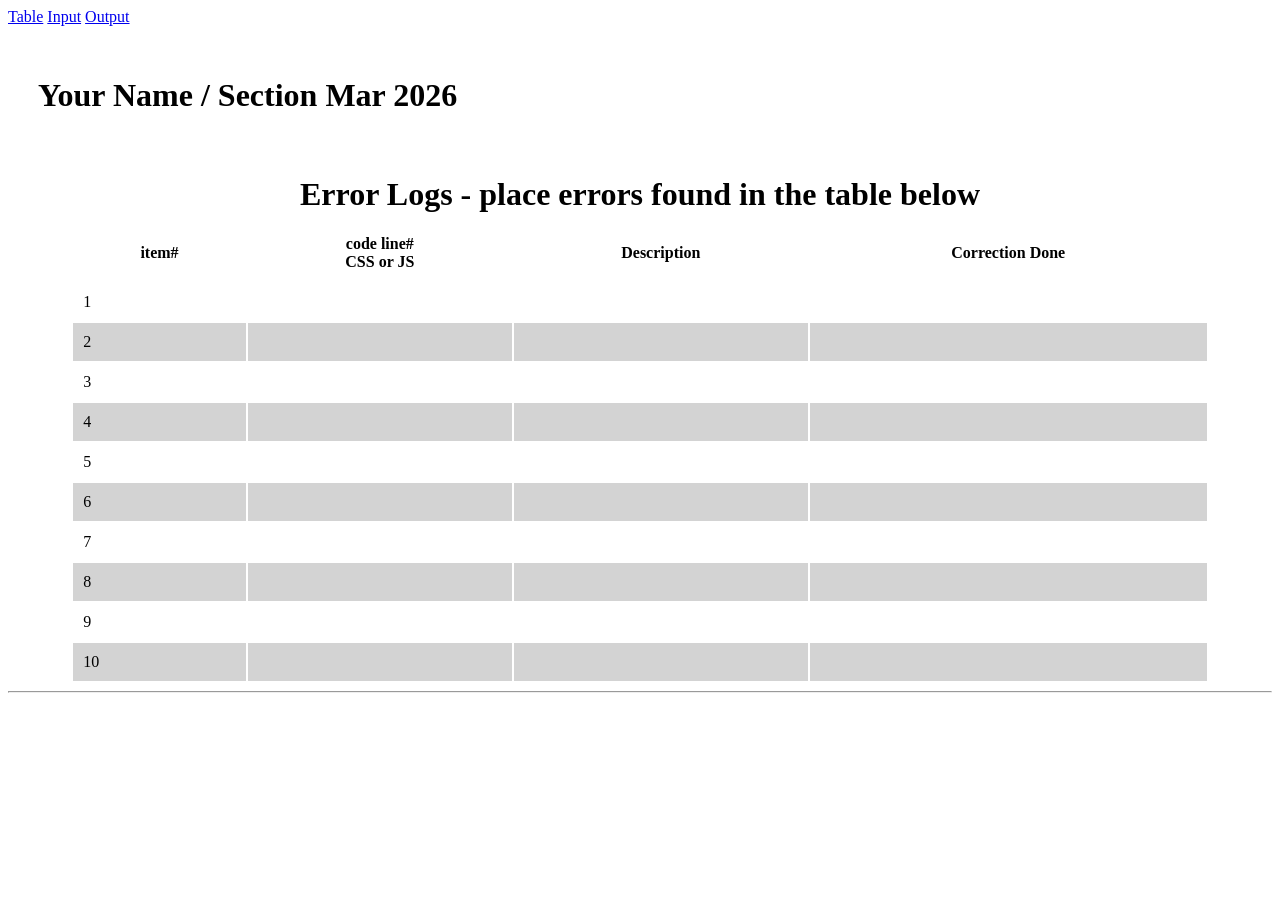
==== 3rdGraded/errorlogs.html @ ee7a8cf1 "copied everything" ====
<!DOCTYPE html>
<html>
<head>
  <meta charset="utf-8">
  <meta name="viewport" content="width=device-width">
  <meta name="author" content="Sir Roy/Al Mendoza">
  <meta name="description" content="testing and debugging">
  <meta name="keywords" content="testing and debugging">
  <title>CS3 </title>
  <link href="style.css" rel="stylesheet" type="text/css" />
  <link rel="preconnect" href="https://fonts.googleapis.com">
  <link rel="preconnect" href="https://fonts.gstatic.com" crossorigin>
  <link href="https://fonts.googleapis.com/css2?family=Open+Sans&family=Poppins:wght@300&family=Roboto&display=swap" rel="stylesheet">
  <link rel="icon" type="image/x-icon" href="images/favicon.ico">

  <style>
    tr:nth-child(1) ~ tr:nth-child(odd) {
      background-color: lightgray;
      color: black;
    }
    td, th {
      padding: 10px;
    }
    table {
      width: 90%;
      margin: 0 auto;
    }
    caption {
      font-size: 2em;
      font-weight: bold;
      padding: 10px;
    }
    
  </style>
</head>

<body>
  <header>
    <nav>
      <a href="index.html#start">Table</a>
      <a href="index.html#input">Input</a>
      <a href="index.html#output">Output</a>
    </nav>
    
    <h1 style="padding: 30px">Your Name / Section Mar 2026 </h1>
  </header>

  <section id="table">
    <table> 
      <caption> Error Logs - place errors found in the table below</caption>
      <tr class="rColor">
        <th> item# </th> 
        <th> code line#<br/>CSS or JS </th> 
        <th> Description</th>
        <th> Correction Done</th>
      </tr>
      <tr>
        <td> 1 </td> 
        <td> </td> 
        <td> </td>
        <td> </td>
      </tr>
      <tr>
        <td> 2 </td> 
        <td> </td> 
        <td> </td>
        <td> </td>
      </tr>
      <tr>
        <td> 3 </td> 
        <td> </td> 
        <td> </td>
        <td> </td>
      </tr>
      <tr>
        <td> 4 </td> 
        <td> </td> 
        <td> </td>
        <td> </td>
      </tr>
      <tr>
        <td> 5 </td> 
        <td> </td> 
        <td> </td>
        <td> </td>
      </tr>
      <tr>
        <td> 6 </td> 
        <td> </td> 
        <td> </td>
        <td> </td>
      </tr>
      <tr>
        <td> 7 </td> 
        <td> </td> 
        <td> </td>
        <td> </td>
      </tr>
      <tr>
        <td> 8 </td> 
        <td> </td> 
        <td> </td>
        <td> </td>
      </tr>
      <tr>
        <td> 9 </td> 
        <td> </td> 
        <td> </td>
        <td> </td>
      </tr>
      <tr>
        <td> 10 </td> 
        <td> </td> 
        <td> </td>
        <td> </td>
      </tr>
     
    </table>
    <hr>
  </section>
  
   
  <!--- anchors for socmed site are done with image sprites -->
  <footer>
    <a href="https://facebook.com"> 
    <div class="icon facebook"></div>
    </a>
    <a href="https://twitter.com">
    <div class="icon twitter"></div>
    </a>
    <a href="https://github.com">
    <div class="icon github"></div>
    </a>
  </footer>
 
</body>

</html>
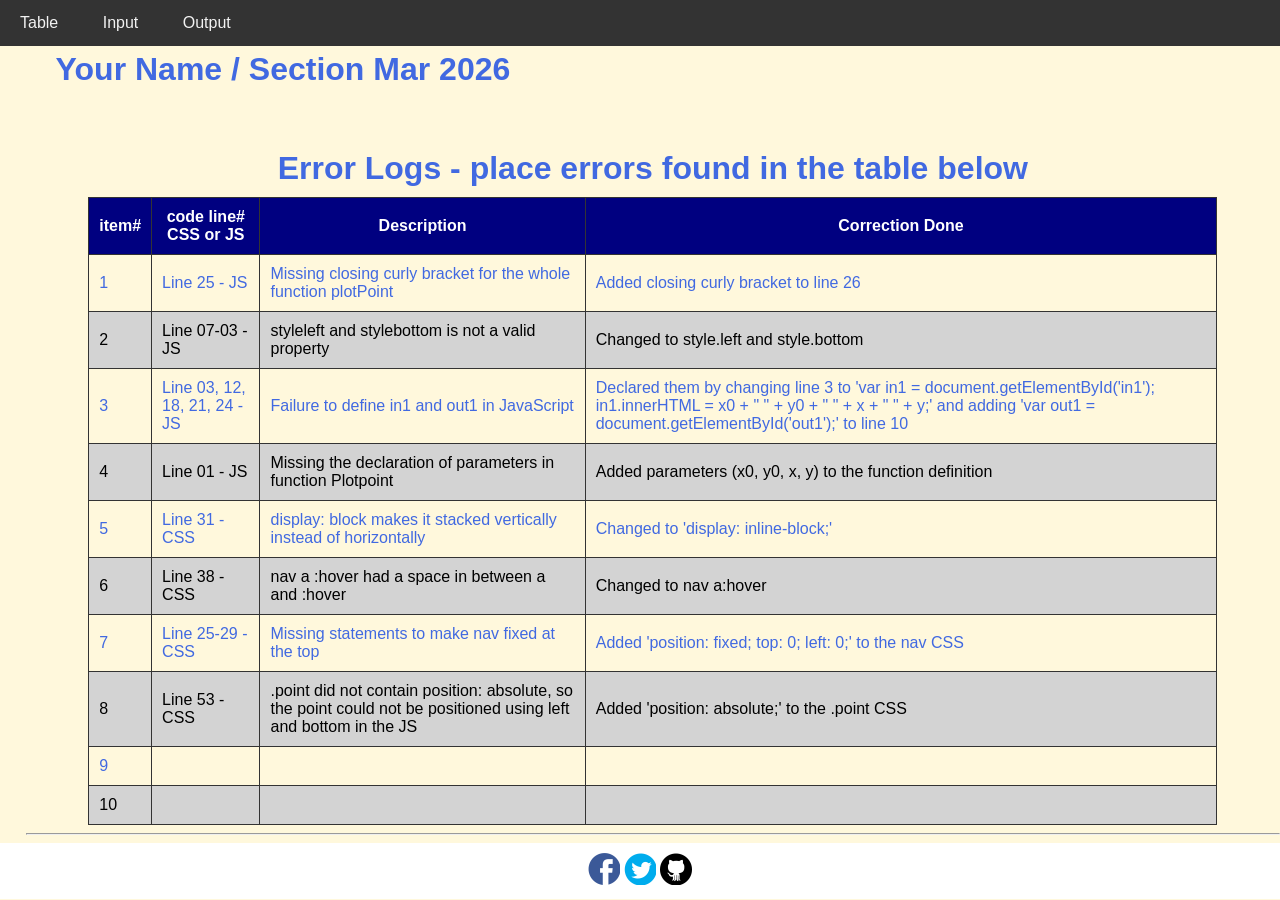
==== commit 37532826: "almost fixed" ====
--- a/3rdGraded/errorlogs.html
+++ b/3rdGraded/errorlogs.html
@@ -56,51 +56,51 @@
       </tr>
       <tr>
         <td> 1 </td> 
-        <td> </td> 
-        <td> </td>
-        <td> </td>
+        <td> Line 25 - JS </td> 
+        <td> Missing closing curly bracket for the whole function plotPoint </td>
+        <td> Added closing curly bracket to line 26</td>
       </tr>
       <tr>
         <td> 2 </td> 
-        <td> </td> 
-        <td> </td>
-        <td> </td>
+        <td> Line 07-03 - JS </td> 
+        <td> styleleft and stylebottom is not a valid property </td>
+        <td> Changed to style.left and style.bottom </td>
       </tr>
       <tr>
         <td> 3 </td> 
-        <td> </td> 
-        <td> </td>
-        <td> </td>
+        <td> Line 03, 12, 18, 21, 24 - JS</td> 
+        <td> Failure to define in1 and out1 in JavaScript </td>
+        <td> Declared them by changing line 3 to 'var in1 = document.getElementById('in1'); in1.innerHTML = x0 + " " + y0 + " " + x + " " + y;' and adding 'var out1 = document.getElementById('out1');' to line 10 </td>
       </tr>
       <tr>
         <td> 4 </td> 
-        <td> </td> 
-        <td> </td>
-        <td> </td>
+        <td> Line 01 - JS </td> 
+        <td> Missing the declaration of parameters in function Plotpoint </td>
+        <td> Added parameters (x0, y0, x, y) to the function definition </td>
       </tr>
       <tr>
         <td> 5 </td> 
-        <td> </td> 
-        <td> </td>
-        <td> </td>
+        <td>  Line 31 - CSS </td> 
+        <td>  display: block makes it stacked vertically instead of horizontally</td>
+        <td> Changed to 'display: inline-block;' </td>
       </tr>
       <tr>
         <td> 6 </td> 
-        <td> </td> 
-        <td> </td>
-        <td> </td>
+        <td> Line 38 - CSS </td> 
+        <td>  nav a :hover had a space in between a and :hover</td>
+        <td> Changed to nav a:hover </td>
       </tr>
       <tr>
         <td> 7 </td> 
-        <td> </td> 
-        <td> </td>
-        <td> </td>
+        <td> Line 25-29 - CSS </td> 
+        <td> Missing statements to make nav fixed at the top</td>
+        <td> Added 'position: fixed; top: 0; left: 0;' to the nav CSS</td>
       </tr>
       <tr>
         <td> 8 </td> 
-        <td> </td> 
-        <td> </td>
-        <td> </td>
+        <td> Line 53 - CSS</td> 
+        <td> .point did not contain position: absolute, so the point could not be positioned using left and bottom in the JS</td>
+        <td> Added 'position: absolute;' to the .point CSS</td>
       </tr>
       <tr>
         <td> 9 </td> 
--- a/3rdGraded/style.css
+++ b/3rdGraded/style.css
@@ -0,0 +1,126 @@
+html {
+  height: 100%;
+  width: 100%;
+}
+
+body{
+  font-family: 'Open Sans', sans-serif;
+  font-family: 'Poppins', sans-serif;
+  font-family: 'Roboto', sans-serif;
+  background-color: cornsilk;
+  color:royalblue;
+  padding: 0;
+  margin: 0;
+}
+
+section, header {
+  padding-left: 2%;
+}
+
+/*---- CSS to control the navigation bar --- 
+Requirements for the navigation:
+- Navigation should all be on one line only and located on the first line of the browser and will not scroll with the rest of the content.  
+- There should also a hover effect on each of the links to change background and foreground color.
+*/
+nav {
+    width: 100%;
+    background-color: #333;
+    position: fixed; top: 0; left:0;
+}
+nav a {
+    display: inline-block;
+    color: #f2f2f2;
+    text-align: center;
+    padding: 14px 20px;
+    text-decoration: none;
+}
+
+nav a:hover {
+    background-color: #ddd;
+    color: black;
+}
+
+/*------ to control coordinatePlane, the location of the small red box  --------*/
+#coordinatePlane {
+    position: relative;
+    height: 400px;
+    width: 400px;
+    border: 1px solid black;
+}
+.point {
+    height: 10px;
+    width: 10px;
+    background-color: red; position:absolute;
+}
+.axis {
+    position: absolute;
+    background-color: black;
+}
+
+#xAxis {
+    left: 0;
+    top: 200px;
+    width: 100%;
+    height: 1px;
+}
+#yAxis {
+    left: 200px;
+    bottom: 0;
+    width: 1px;
+    height: 100%;
+}
+
+/* ----- CSS properties for footer tag to display socmed icons facebook, twitter and github using sprites ---
+- Discover how to use image sprites to make this work
+*/
+footer {
+    width: 100%;
+    background-color: white;
+    color: #333;
+    text-align: center;
+    padding: 10px 0;
+}
+footer a {
+  text-decoration: none;
+}
+
+.icon {
+    width: 32px;
+    height: 32px;
+    display: inline-block;
+    background: url('/3rdGraded/images/sprites.png') no-repeat;
+}
+.facebook {
+    background-position: -226px -129px;
+}
+.twitter {
+    background-position: -340px -129px;
+}
+.github {
+    background-position: -456px -129px;
+}
+
+.facebook:hover {
+  background-position: -226px -55px;
+}
+.twitter:hover {
+  background-position: -340px -54px;
+}
+.github:hover {
+  background-position: -456px -54px;
+}
+
+/* --- CSS for documenting process in the table in the errorlogs.html --*/
+table{
+  border-collapse: collapse;
+}
+
+th, td, tr{
+  padding: 5px;
+  border: 1px solid #333;  
+}
+
+.rColor {
+  background-color: navy;
+  color: white;
+}
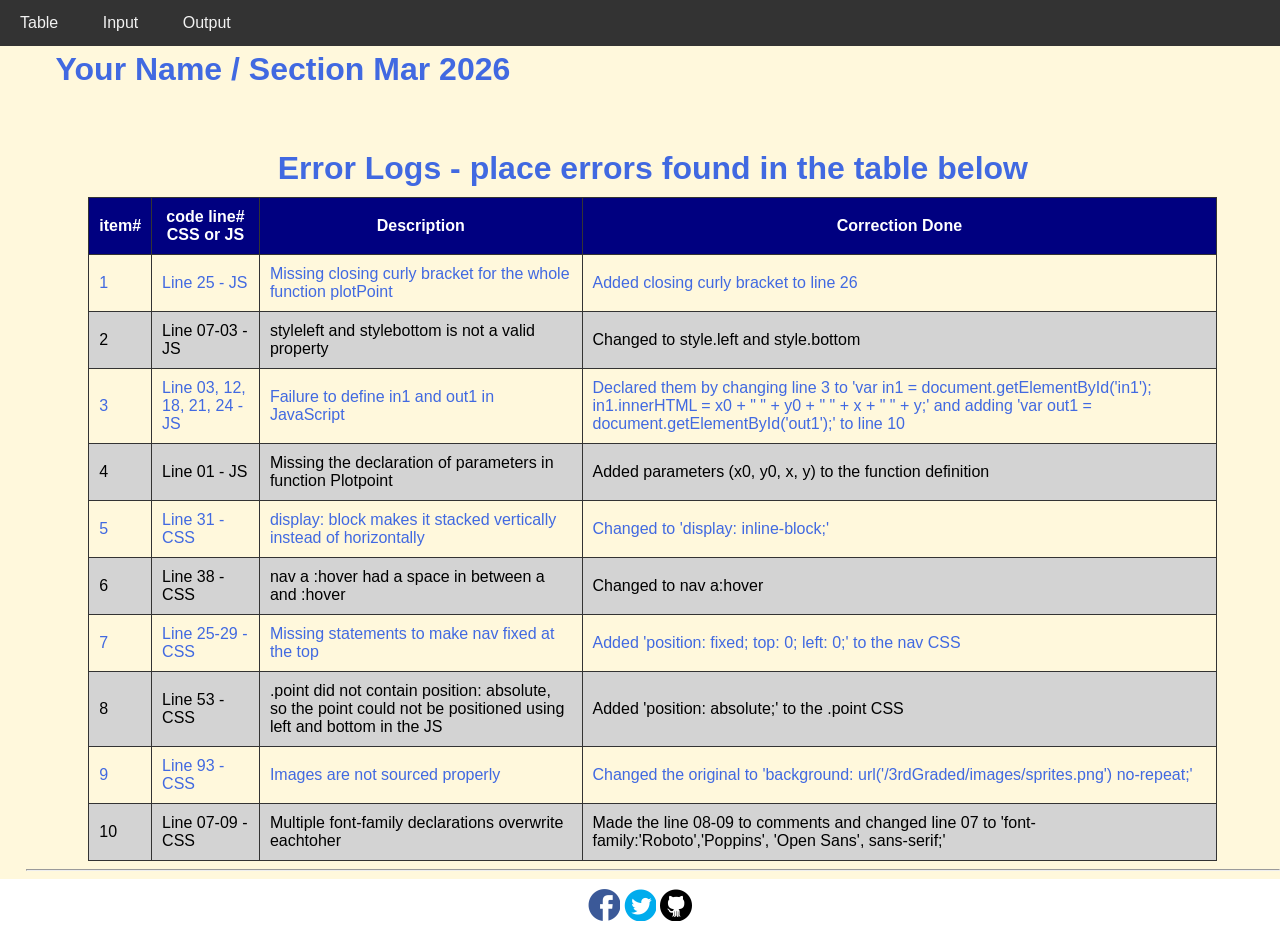
==== commit 2cf4cb92: "all fixed" ====
--- a/3rdGraded/errorlogs.html
+++ b/3rdGraded/errorlogs.html
@@ -104,15 +104,15 @@
       </tr>
       <tr>
         <td> 9 </td> 
-        <td> </td> 
-        <td> </td>
-        <td> </td>
+        <td> Line 93 - CSS </td> 
+        <td> Images are not sourced properly</td>
+        <td> Changed the original to 'background: url('/3rdGraded/images/sprites.png') no-repeat;' </td>
       </tr>
       <tr>
         <td> 10 </td> 
-        <td> </td> 
-        <td> </td>
-        <td> </td>
+        <td> Line 07-09 - CSS </td> 
+        <td> Multiple font-family declarations overwrite eachtoher</td>
+        <td> Made the line 08-09 to comments and changed line 07 to 'font-family:'Roboto','Poppins', 'Open Sans', sans-serif;' </td>
       </tr>
      
     </table>
--- a/3rdGraded/style.css
+++ b/3rdGraded/style.css
@@ -4,9 +4,9 @@
 }
 
 body{
-  font-family: 'Open Sans', sans-serif;
-  font-family: 'Poppins', sans-serif;
-  font-family: 'Roboto', sans-serif;
+  font-family:'Roboto','Poppins', 'Open Sans', sans-serif;
+  /* font-family: 'Poppins', sans-serif;
+  font-family: 'Roboto', sans-serif; */
   background-color: cornsilk;
   color:royalblue;
   padding: 0;
